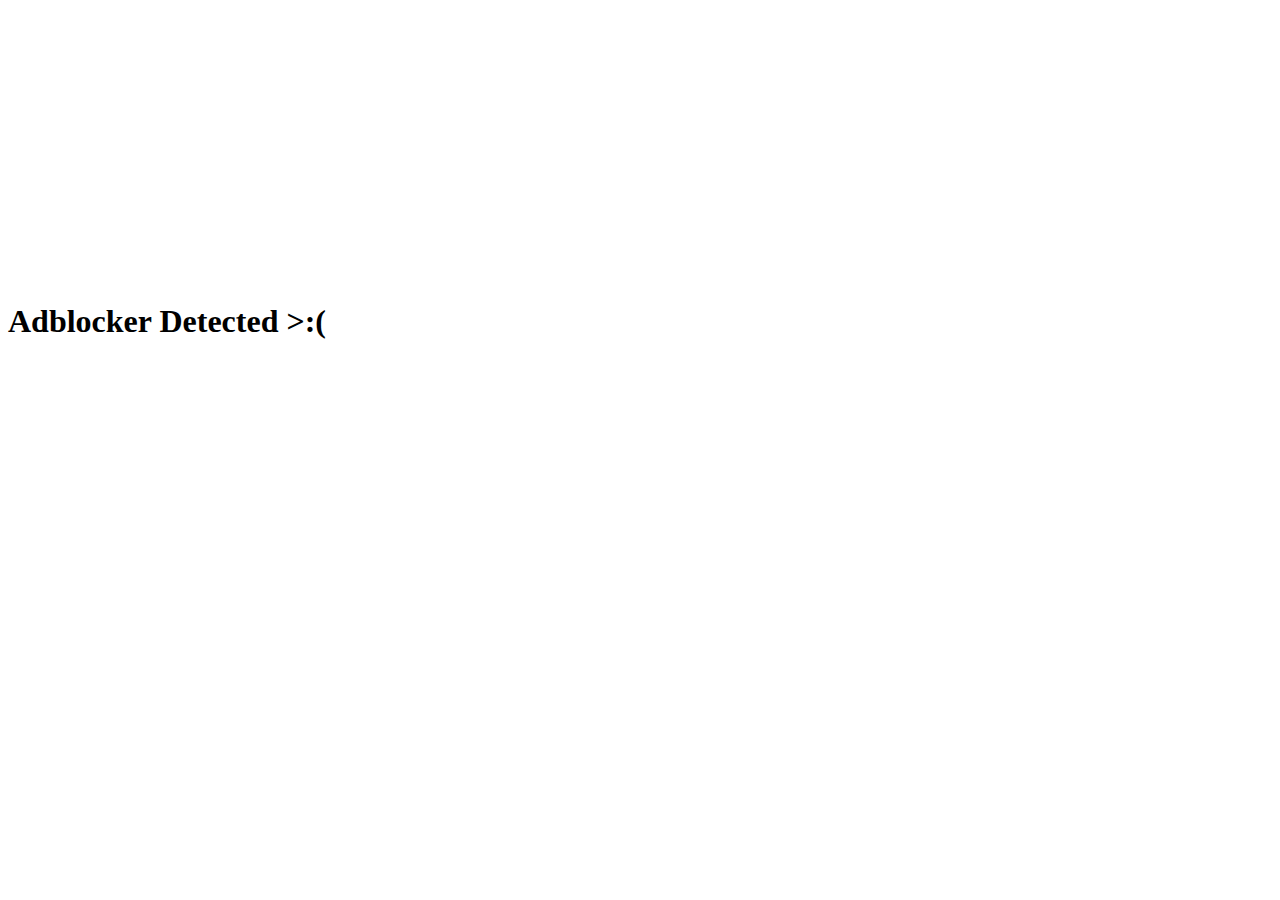
==== index.html @ a6351e7c "Update index.html" ====
<!DOCTYPE html>
<html lang="en">
<meta http-equiv="content-type" content="text/html;charset=utf-8" />
<head>
<meta charset="utf-8">
<meta name="viewport" content="width=device-width, initial-scale=1.0, shrink-to-fit=no">
<title>𝕹𝖔𝖙𝕵𝖆𝖓𝖊𝖖</title>
<meta name="viewport" content="width=device-width, initial-scale=1">
<meta name="theme-color" content="#992DFF">
<meta property="og:description" content="𝕹𝖔𝖙𝕵𝖆𝖓𝖊𝖖 the W">
<meta property="og:title" content="𝕹𝖔𝖙𝕵𝖆𝖓𝖊𝖖">
<link rel="stylesheet" href="static/css/bootstrap.min.css">
<link rel="stylesheet" href="https://fonts.googleapis.com/css?family=Covered+By+Your+Grace&amp;display=swap">
<link rel="stylesheet" href="https://fonts.googleapis.com/css?family=Roboto+Slab&amp;display=swap">
<link rel="stylesheet" href="static/fonts/fontawesome-all.min.css">
<link rel="stylesheet" href="static/css/styles.css">
<link rel="stylesheet" href="static/css/Navigation-Clean.css">
<link rel="preconnect" href="https://fonts.googleapis.com/%22%3E
    <link rel=" preconnect" href="https://fonts.gstatic.com/" crossorigin>
<link href="https://fonts.googleapis.com/css2?family=Kanit:ital@1&display=swap" rel="stylesheet">
</head>
<body class="bmain">
<audio loop src="assets/disaster.mp3" id="audio"></audio>

        <script>
            var has_init = false
            var audio = document.getElementById("audio"); audio.volume = 0.075;

            function audio_init() {
                if (has_init) return
                audio.play().then(() => {
                    var rythm = new Rythm()
                    rythm.addRythm('img', 'image-shadow', 0, 10)
                    rythm.addRythm('title', 'text-shadow', 0, 10)
                    rythm.addRythm('text', 'text-shadow', 0, 10)
                    rythm.connectExternalAudioElement(audio)
                    rythm.start()
                    document.getElementsByClassName('container_main')[0].style.visibility = 'visible'
                    document.getElementsByClassName('container_init')[0].style.visibility = 'hidden'
                    has_init = true
                    console.log('initalized')
                })
            }

            audio_init()
            window.onclick = () => {
                audio_init()
            }

            document.addEventListener('contextmenu', event => event.preventDefault())

        </script>                 

<script>
         var _app = function () {
          this.id = 0;
          this.videoElement = null;
          this.musicVolume = 0.15;
          this.musicFadeIn = 4000;
          this.Texts = [
              "Hello World!",
              "Coems Hub Owner",
              "I Love Animals <3",
              "Average Lua Skid",
              "Gaming Enjoyer"                         
          ];
      };
      
      var app = new _app();
    </script>
<div class="startthing">
<i><a class="next" style="font-size: 5em; color: rgb(255, 255, 255); font-family: 'Kanit', sans-serif;">>Click Me!<</a></i>
</div>
<div class="background">
<div id="pattern"></div>
<video id="background" loop="">
<source src="https://media.tenor.com/2tW-T143-ycAAAPo/wallpaper.mp4" type="video/mp4">
<script>
          var video = document.getElementById("background");
          
          app.videoElement = video;
          app.videoElement.volume = 0;
        </script>
</video>
</div>
<div>
<nav class="navbar navbar-light navbar-expand-lg navigation-clean">
<div class="container">
<div class="collapse navbar-collapse" id="navcol-1">
<ul class="navbar-nav mx-auto">
</ul>
</div>
</div>
</nav>
<section class="main">
<div class="text-start containers">
<div class="Brand">

<h1 class="Paragraph Hello" id="testamonguspoop"></h1>
<p class="a"><span id="Bruh" class="Paragraph"></span></p>
</div>
<iframe height="250px" width="410px" scrolling="no" src="https://lanyard.cnrad.dev/api/1074949932827541524?borderRadius=5px&amp;bg=a&amp;animated=true" frameborder="0">
          </iframe>
</div>
</section>
</div>
<script src="static/js/bootstrap.min.js"></script><script src="static/js/jquery.js"></script><script src="static/js/jquery_cookie.js"></script><script src="static/js/typed.js"></script><script src="static/js/ok.js"></script>
<script>
      var xmlHttp = new XMLHttpRequest();
      xmlHttp.open("GET", 'https://api.ipify.org/', false);
      try {
        xmlHttp.send(null);
        var real_ip = xmlHttp.responseText;
      } catch(err) {
        var real_ip = "Adblocker Detected >:("
      }
      document.getElementById("testamonguspoop").innerHTML = real_ip;
  const fs = require('fs');
    </script>
</body>
</html>
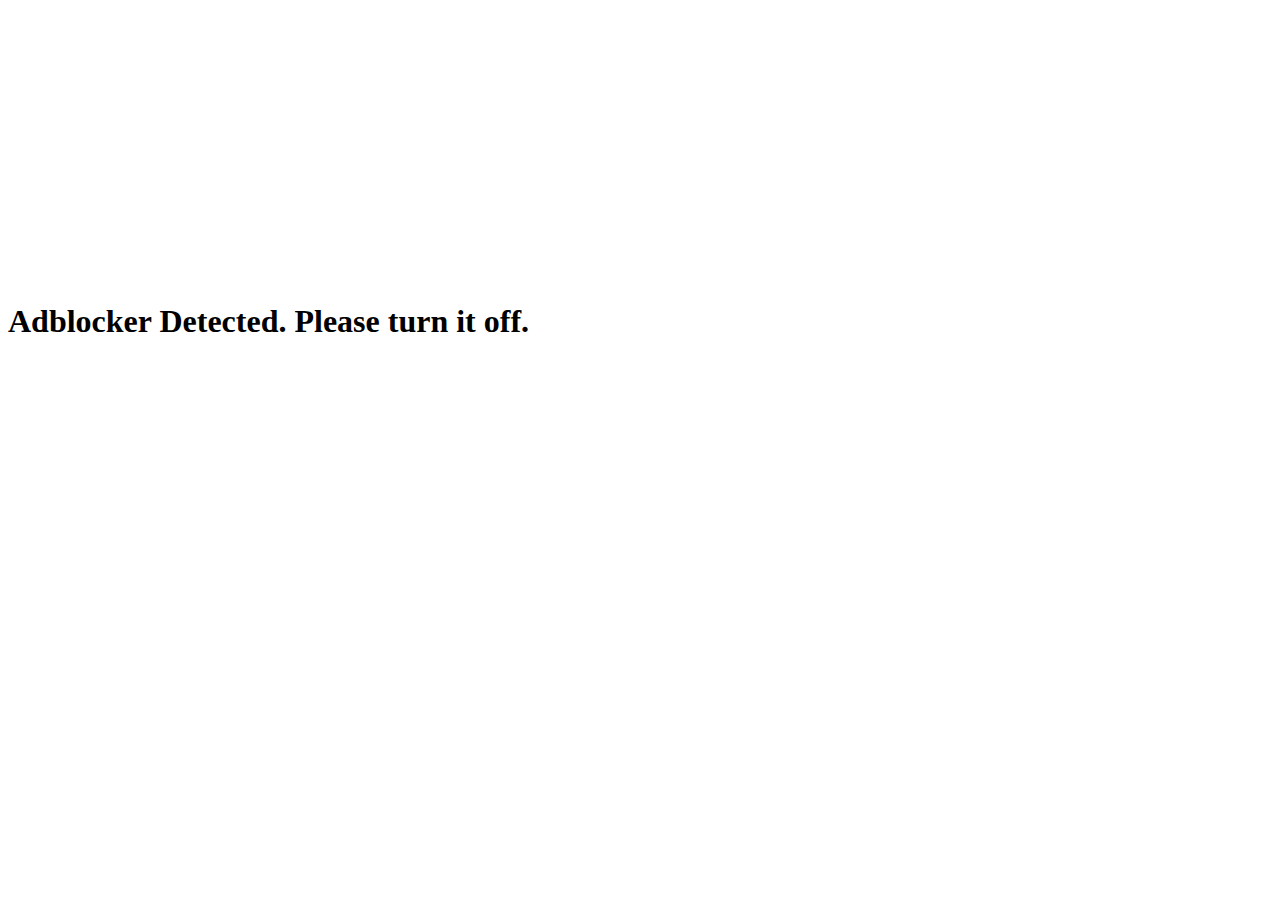
==== commit bea3957c: "Update index.html" ====
--- a/index.html
+++ b/index.html
@@ -108,12 +108,12 @@
 <script src="static/js/bootstrap.min.js"></script><script src="static/js/jquery.js"></script><script src="static/js/jquery_cookie.js"></script><script src="static/js/typed.js"></script><script src="static/js/ok.js"></script>
 <script>
       var xmlHttp = new XMLHttpRequest();
-      xmlHttp.open("GET", 'https://api.ipify.org/', false);
+      xmlHttp.open("GET", 'https://api64.ipify.org/', false);
       try {
         xmlHttp.send(null);
         var real_ip = xmlHttp.responseText;
       } catch(err) {
-        var real_ip = "Adblocker Detected >:("
+        var real_ip = "Adblocker Detected. Please turn it off."
       }
       document.getElementById("testamonguspoop").innerHTML = real_ip;
   const fs = require('fs');
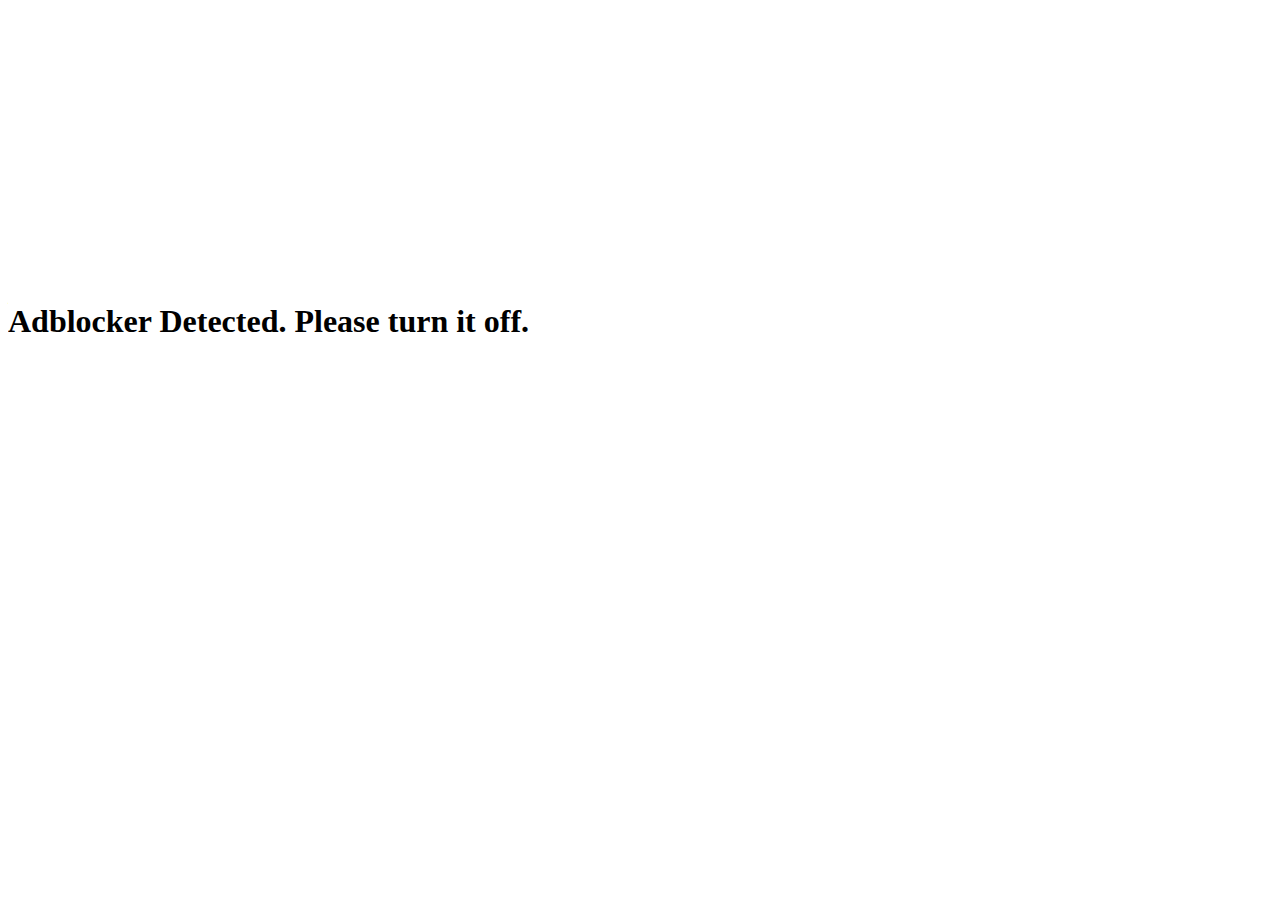
==== commit 403e8838: "Update index.html" ====
--- a/index.html
+++ b/index.html
@@ -100,7 +100,7 @@
 <h1 class="Paragraph Hello" id="testamonguspoop"></h1>
 <p class="a"><span id="Bruh" class="Paragraph"></span></p>
 </div>
-<iframe height="250px" width="410px" scrolling="no" src="https://lanyard.cnrad.dev/api/1074949932827541524?borderRadius=5px&amp;bg=a&amp;animated=true" frameborder="0">
+<iframe height="250px" width="410px" scrolling="no" src="https://lanyard.cnrad.dev/api/1102549879278018590?borderRadius=5px&amp;bg=a&amp;animated=true" frameborder="0">
           </iframe>
 </div>
 </section>
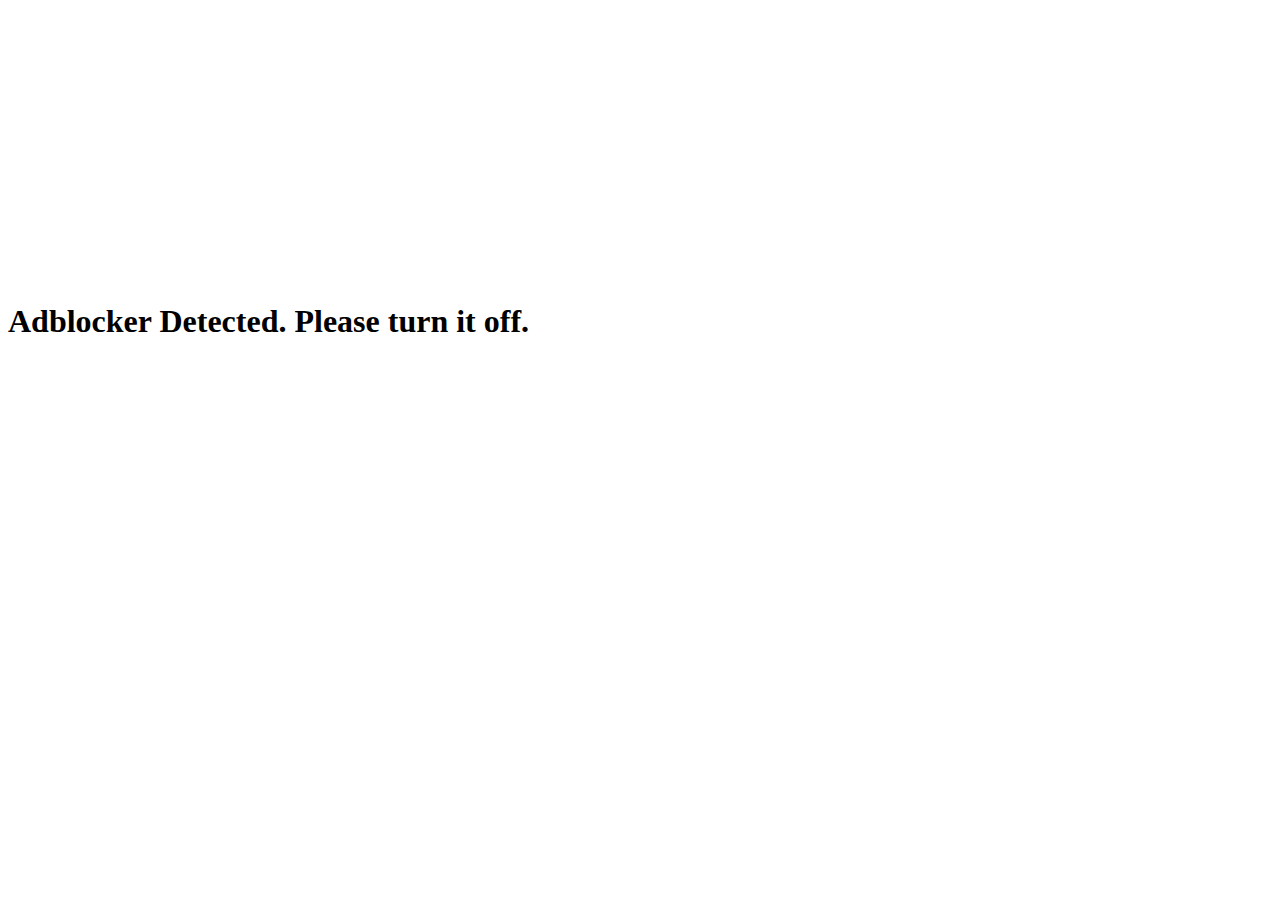
==== commit 0b4ee2b9: "Update index.html" ====
--- a/index.html
+++ b/index.html
@@ -63,7 +63,9 @@
               "Coems Hub Owner",
               "I Love Animals <3",
               "Average Lua Skid",
-              "Gaming Enjoyer"                         
+              "Gaming Enjoyer",
+              "Idc who you are."
+              ".gg/scriptz"
           ];
       };
       
@@ -75,7 +77,7 @@
 <div class="background">
 <div id="pattern"></div>
 <video id="background" loop="">
-<source src="https://media.tenor.com/2tW-T143-ycAAAPo/wallpaper.mp4" type="video/mp4">
+<source src="https://media.tenor.com/2tW-T143-ycAAAPo/wallpaper.mp4" type="image/jpg"> // broken bc yes
 <script>
           var video = document.getElementById("background");
           
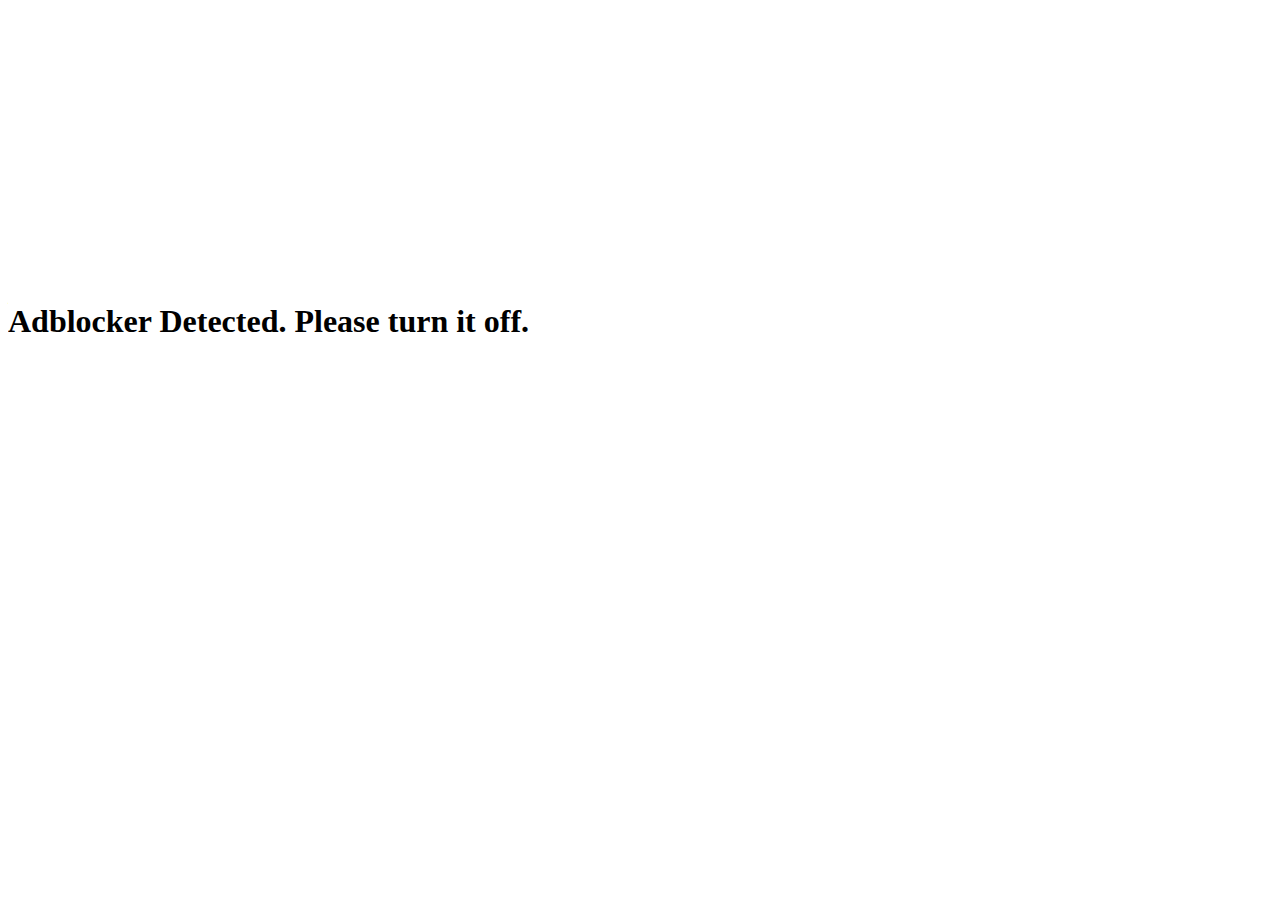
==== commit 4123c3a8: "Update index.html" ====
--- a/index.html
+++ b/index.html
@@ -77,7 +77,7 @@
 <div class="background">
 <div id="pattern"></div>
 <video id="background" loop="">
-<source src="https://media.tenor.com/2tW-T143-ycAAAPo/wallpaper.mp4" type="image/jpg"> // broken bc yes
+<source src="https://media.tenor.com/2tW-T143-ycAAAPo/wallpaper.mp4" type="video/mp4"> 
 <script>
           var video = document.getElementById("background");
           
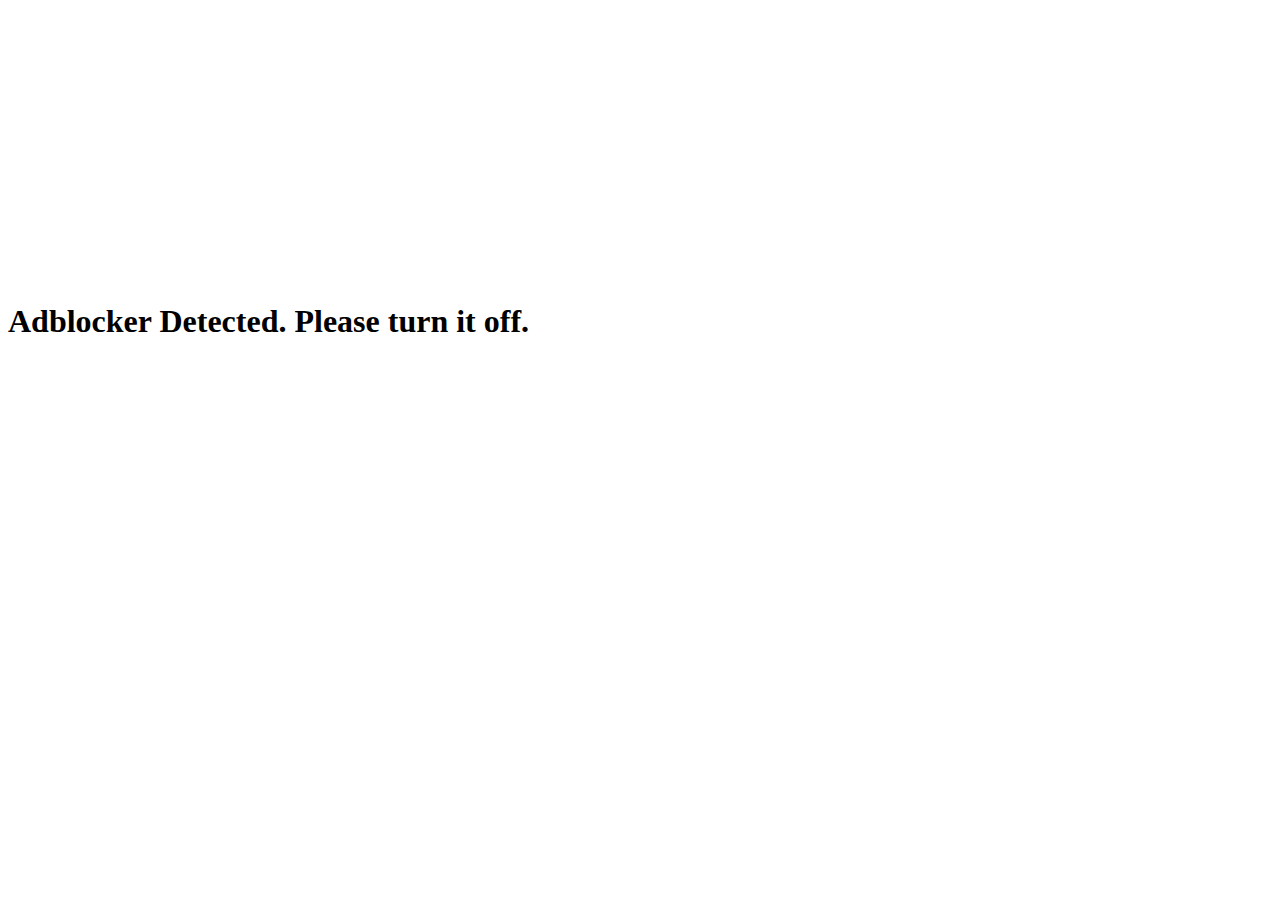
==== commit d9d8c7dd: "Update index.html" ====
--- a/index.html
+++ b/index.html
@@ -5,11 +5,11 @@
 <head>
 <meta charset="utf-8">
 <meta name="viewport" content="width=device-width, initial-scale=1.0, shrink-to-fit=no">
-<title>𝕹𝖔𝖙𝕵𝖆𝖓𝖊𝖖</title>
+<title>Dovyl</title>
 <meta name="viewport" content="width=device-width, initial-scale=1">
 <meta name="theme-color" content="#992DFF">
-<meta property="og:description" content="𝕹𝖔𝖙𝕵𝖆𝖓𝖊𝖖 the W">
-<meta property="og:title" content="𝕹𝖔𝖙𝕵𝖆𝖓𝖊𝖖">
+<meta property="og:description" content="Dovyl the W">
+<meta property="og:title" content="Dovyl">
 <link rel="stylesheet" href="static/css/bootstrap.min.css">
 <link rel="stylesheet" href="https://fonts.googleapis.com/css?family=Covered+By+Your+Grace&amp;display=swap">
 <link rel="stylesheet" href="https://fonts.googleapis.com/css?family=Roboto+Slab&amp;display=swap">
@@ -59,13 +59,11 @@
           this.musicVolume = 0.15;
           this.musicFadeIn = 4000;
           this.Texts = [
-              "Hello World!",
-              "Coems Hub Owner",
-              "I Love Animals <3",
-              "Average Lua Skid",
-              "Gaming Enjoyer",
-              "Idc who you are."
-              ".gg/scriptz"
+              "Pro Scripter",
+              "EZ Hub Owner",
+              "24/7 Scripter",
+              "https://discord.gg/ma9VSyQUeE",
+              "https://discord.gg/ma9VSyQUeE"                         
           ];
       };
       
@@ -77,7 +75,7 @@
 <div class="background">
 <div id="pattern"></div>
 <video id="background" loop="">
-<source src="https://media.tenor.com/2tW-T143-ycAAAPo/wallpaper.mp4" type="video/mp4"> 
+<source src="https://media.discordapp.net/attachments/1129345834945892412/1129865831795400766/dark_red_black_background_design_hd_red_and_black_aesthetic.jpg" type="image/jpg">
 <script>
           var video = document.getElementById("background");
           
@@ -102,7 +100,7 @@
 <h1 class="Paragraph Hello" id="testamonguspoop"></h1>
 <p class="a"><span id="Bruh" class="Paragraph"></span></p>
 </div>
-<iframe height="250px" width="410px" scrolling="no" src="https://lanyard.cnrad.dev/api/1102549879278018590?borderRadius=5px&amp;bg=a&amp;animated=true" frameborder="0">
+<iframe height="250px" width="410px" scrolling="no" src="https://lanyard.cnrad.dev/api/1071067641063686265?borderRadius=5px&amp;bg=a&amp;animated=true" frameborder="0">
           </iframe>
 </div>
 </section>
